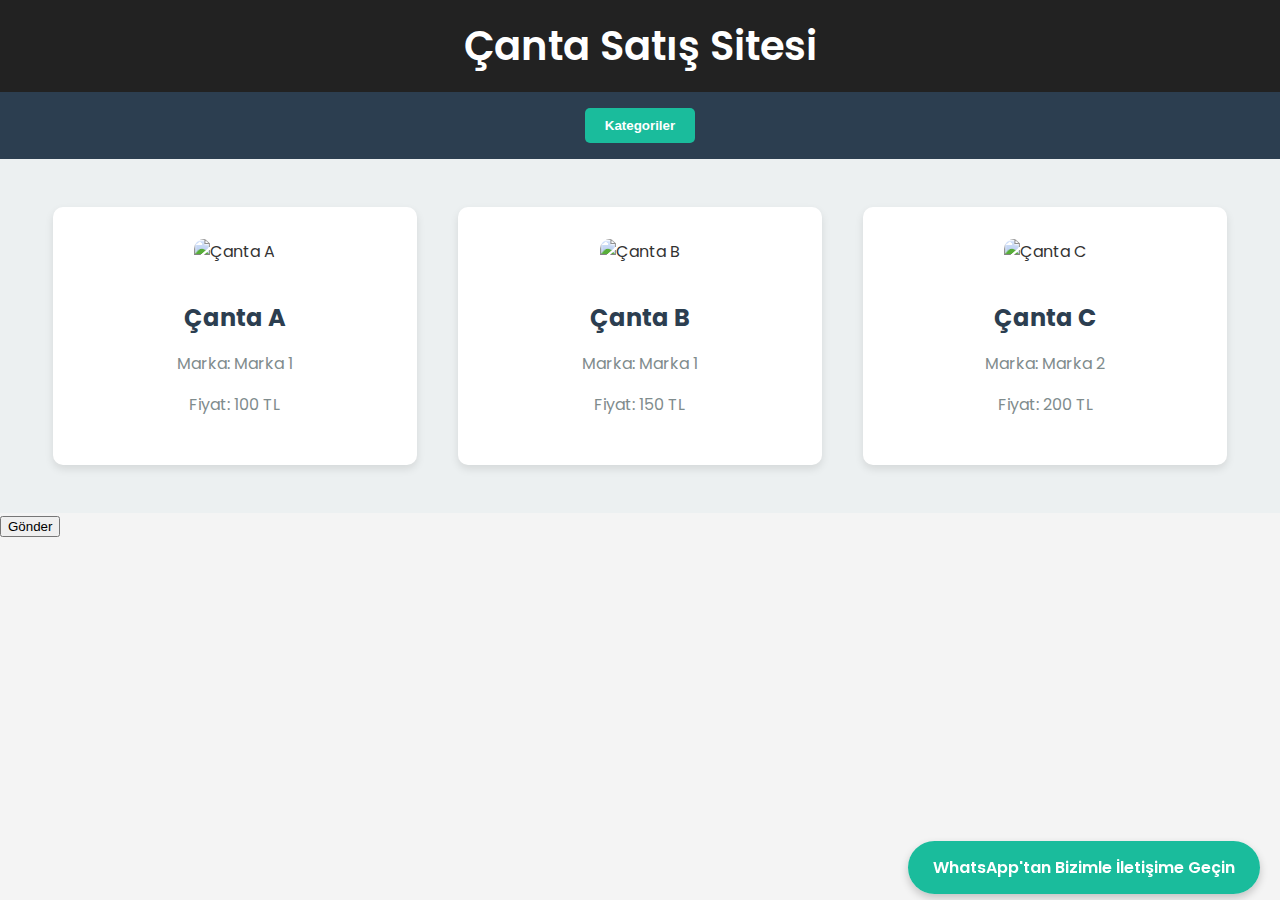
==== index.html @ e2e93fa5 "index, script ve style eklendi" ====
<!DOCTYPE html>
<html lang="tr">
    <head>
        <meta charset="UTF-8">
        <meta name="viewport" content="width=device-width, initial-scale=1.0">
        <title>Çanta Satış Sitesi</title>
        <link
            href="https://fonts.googleapis.com/css2?family=Poppins:wght@300;400;600&display=swap"
            rel="stylesheet">
        <link rel="stylesheet" href="style.css">
    </head>
    <body>
        <header>
            <h1>Çanta Satış Sitesi</h1>
        </header>

        <nav>
            <div class="dropdown">
                <button class="dropdown-button">Kategoriler</button>
                <ul id="categories" class="dropdown-content">
                    <!-- Kategoriler buraya gelecek -->
                </ul>
            </div>
        </nav>

        <main>
            <section id="product-list">
                <!-- Ürünler buraya gelecek -->
            </section>
        </main>

        <div id="whatsapp-chat">
            <a href="https://wa.me/90XXXXXXXXXX" target="_blank">WhatsApp'tan
                Bizimle İletişime Geçin</a>
        </div>

        <form>
            <button type="submit">Gönder</button>
        </form>

        <script src="script.js"></script>
    </body>
</html>
---- style.css ----
/* Genel Gövde */
body {
    font-family: 'Poppins', sans-serif;
    background-color: #f4f4f4;
    color: #333;
    margin: 0;
    padding: 0;
}

/* Başlık */
header {
    background-color: #222;
    color: #ffffff;
    padding: 1rem;
    text-align: center;
}

header h1 {
    font-size: 2.5rem;
    font-weight: 600;
    margin: 0;
}

/* Navigasyon */
nav {
    background-color: #2c3e50;
    padding: 1rem;
    text-align: center;
}

.dropdown {
    position: relative;
    display: inline-block;
}

.dropdown-button {
    background-color: #1abc9c;
    color: white;
    padding: 10px 20px;
    font-weight: 600;
    border: none;
    border-radius: 5px;
    cursor: pointer;
    transition: background-color 0.3s ease;
}

.dropdown-button:hover {
    background-color: #16a085;
}

.dropdown-content {
    display: none;
    position: absolute;
    background-color: #f1f1f1;
    min-width: 160px;
    box-shadow: 0px 8px 16px 0px rgba(0,0,0,0.2);
    z-index: 1;
    list-style: none;
    margin: 0;
    padding: 0;
    border-radius: 5px;
}

.dropdown-content li {
    padding: 12px 16px;
}

.dropdown-content li a {
    color: #333;
    text-decoration: none;
    display: block;
}

.dropdown-content li a:hover {
    background-color: #ddd;
}

.dropdown:hover .dropdown-content {
    display: block;
}

/* Ana İçerik */
main {
    padding: 3rem;
    background-color: #ecf0f1;
}

#product-list {
    display: flex;
    flex-wrap: wrap;
    justify-content: space-around;
    gap: 2rem;
}

.product-item {
    background-color: #ffffff;
    border-radius: 10px;
    box-shadow: 0 4px 8px rgba(0, 0, 0, 0.1);
    padding: 2rem;
    text-align: center;
    transition: transform 0.3s ease, box-shadow 0.3s ease;
    width: 300px;
}

.product-item:hover {
    transform: scale(1.05);
    box-shadow: 0 8px 16px rgba(0, 0, 0, 0.2);
}

.product-item h2 {
    font-size: 1.5rem;
    color: #2c3e50;
    margin-bottom: 0.5rem;
}

.product-item p {
    font-size: 1rem;
    color: #7f8c8d;
    margin-bottom: 1rem;
}

.product-image {
    width: 100%;
    height: auto;
    border-radius: 10px;
    margin-bottom: 1rem;
}

/* WhatsApp Sohbet Butonu */
#whatsapp-chat {
    position: fixed;
    right: 20px;
    bottom: 20px;
}

#whatsapp-chat a {
    background-color: #1abc9c;
    color: #ffffff;
    padding: 15px 25px;
    border-radius: 50px;
    box-shadow: 0 4px 8px rgba(0, 0, 0, 0.2);
    text-decoration: none;
    font-weight: 600;
    transition: background-color 0.3s ease;
}

#whatsapp-chat a:hover {
    background-color: #16a085;
}

/* Mobil Uyumlu Tasarım */
@media (max-width: 768px) {
    nav ul {
        flex-direction: column;
    }

    #product-list {
        flex-direction: column;
        align-items: center;
    }

    .product-item {
        width: 90%;
    }
}
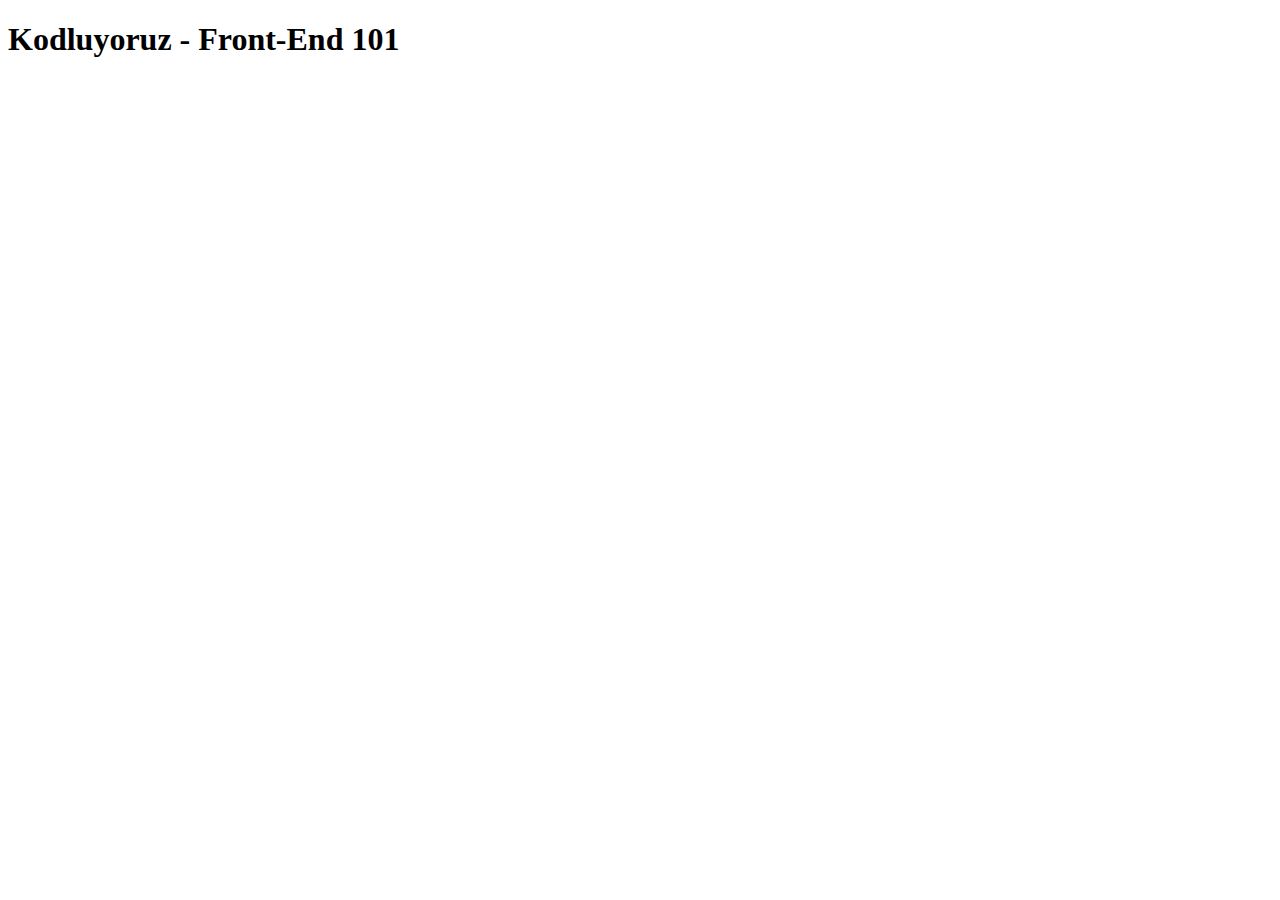
==== commit 1d7360d4: "lesson 5 added" ====
--- a/index.html
+++ b/index.html
@@ -1,43 +1,23 @@
 <!DOCTYPE html>
-<html lang="tr">
+<html lang="en">
     <head>
         <meta charset="UTF-8">
         <meta name="viewport" content="width=device-width, initial-scale=1.0">
-        <title>Çanta Satış Sitesi</title>
-        <link
-            href="https://fonts.googleapis.com/css2?family=Poppins:wght@300;400;600&display=swap"
-            rel="stylesheet">
-        <link rel="stylesheet" href="style.css">
+        <title>Kodluyoruz - Front-End 101</title>
     </head>
     <body>
-        <header>
-            <h1>Çanta Satış Sitesi</h1>
-        </header>
+        <h1>Kodluyoruz - Front-End 101</h1>
+        <!--
+        Not:
+        Her çalışma için ayrı ayrı JS dosyaları oluşturuldu
+        ve yorum satırına alındı. İlgili JS dosyasını çalıştırmak için
+        yorum satırından çıkarmanız yeterli olacaktır.    
+    -->
 
-        <nav>
-            <div class="dropdown">
-                <button class="dropdown-button">Kategoriler</button>
-                <ul id="categories" class="dropdown-content">
-                    <!-- Kategoriler buraya gelecek -->
-                </ul>
-            </div>
-        </nav>
-
-        <main>
-            <section id="product-list">
-                <!-- Ürünler buraya gelecek -->
-            </section>
-        </main>
-
-        <div id="whatsapp-chat">
-            <a href="https://wa.me/90XXXXXXXXXX" target="_blank">WhatsApp'tan
-                Bizimle İletişime Geçin</a>
-        </div>
-
-        <form>
-            <button type="submit">Gönder</button>
-        </form>
-
-        <script src="script.js"></script>
+        <!-- ><script src="01-hello-world.js"></script> -->
+        <!-- ><script src="02-degisken-tanimlama.js"></script> -->
+        <!-- ><script src="03-degisken tanimlama-kurallari.js"></script> -->
+        <!-- ><script src="04-number- veri-turu.js"></script>-->
+        <script src="05-boolean-veri-turu.js"></script>
     </body>
-</html>
+</html>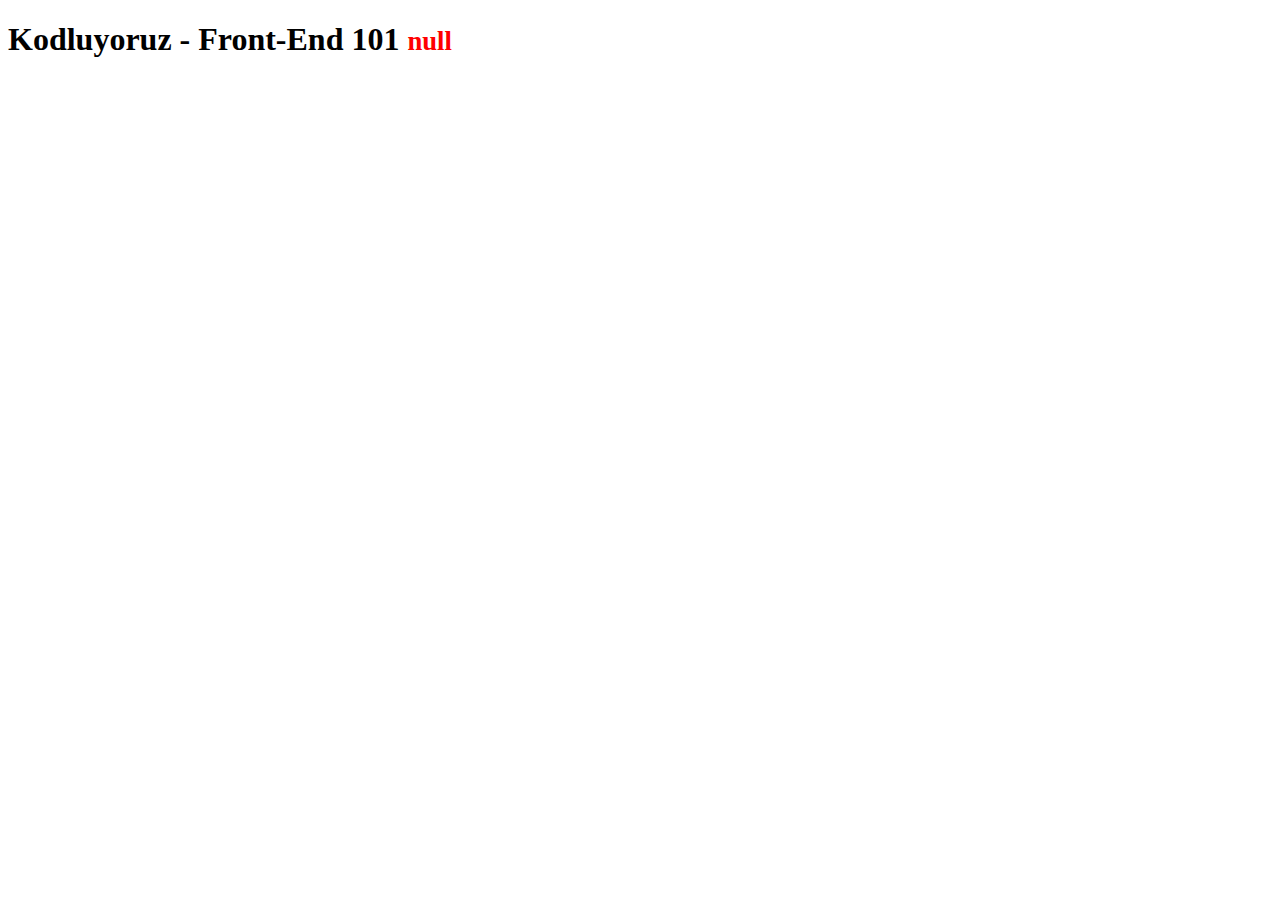
==== commit 23255741: "lesson 10 and 11 added" ====
--- a/index.html
+++ b/index.html
@@ -6,7 +6,17 @@
         <title>Kodluyoruz - Front-End 101</title>
     </head>
     <body>
-        <h1>Kodluyoruz - Front-End 101</h1>
+        <h1 id="greetings">Kodluyoruz - Front-End 101</h1>
+
+        <!--ders 10 işlemleri
+        <h2 id="title">Hello World</h2>
+        <ul id="list">
+            <li>
+                <a href="#" id="kodluyoruzLink">link bilgisi</a>
+            </li>
+        </ul>
+        -->
+
         <!--
         Not:
         Her çalışma için ayrı ayrı JS dosyaları oluşturuldu
@@ -18,6 +28,13 @@
         <!-- ><script src="02-degisken-tanimlama.js"></script> -->
         <!-- ><script src="03-degisken tanimlama-kurallari.js"></script> -->
         <!-- ><script src="04-number- veri-turu.js"></script>-->
-        <script src="05-boolean-veri-turu.js"></script>
+        <!--<script src="05-boolean-veri-turu.js"></script> -->
+        <!--<script src="06-veri-turu-ve-donusumler.js"></script>-->
+        <!--<script src="07-template-literals.js"></script>-->
+        <!--<script src="08-string-veri-turu-islemleri.js"></script>-->
+        <!--<script src="09-document-object-model.js"></script>-->
+        <!--<script src="10-dom-icerisinden-eleman-secimi.js"></script>-->
+        <script src="11-promt-ile-kullanicidan-bilgi-almak.js"></script>
+
     </body>
 </html>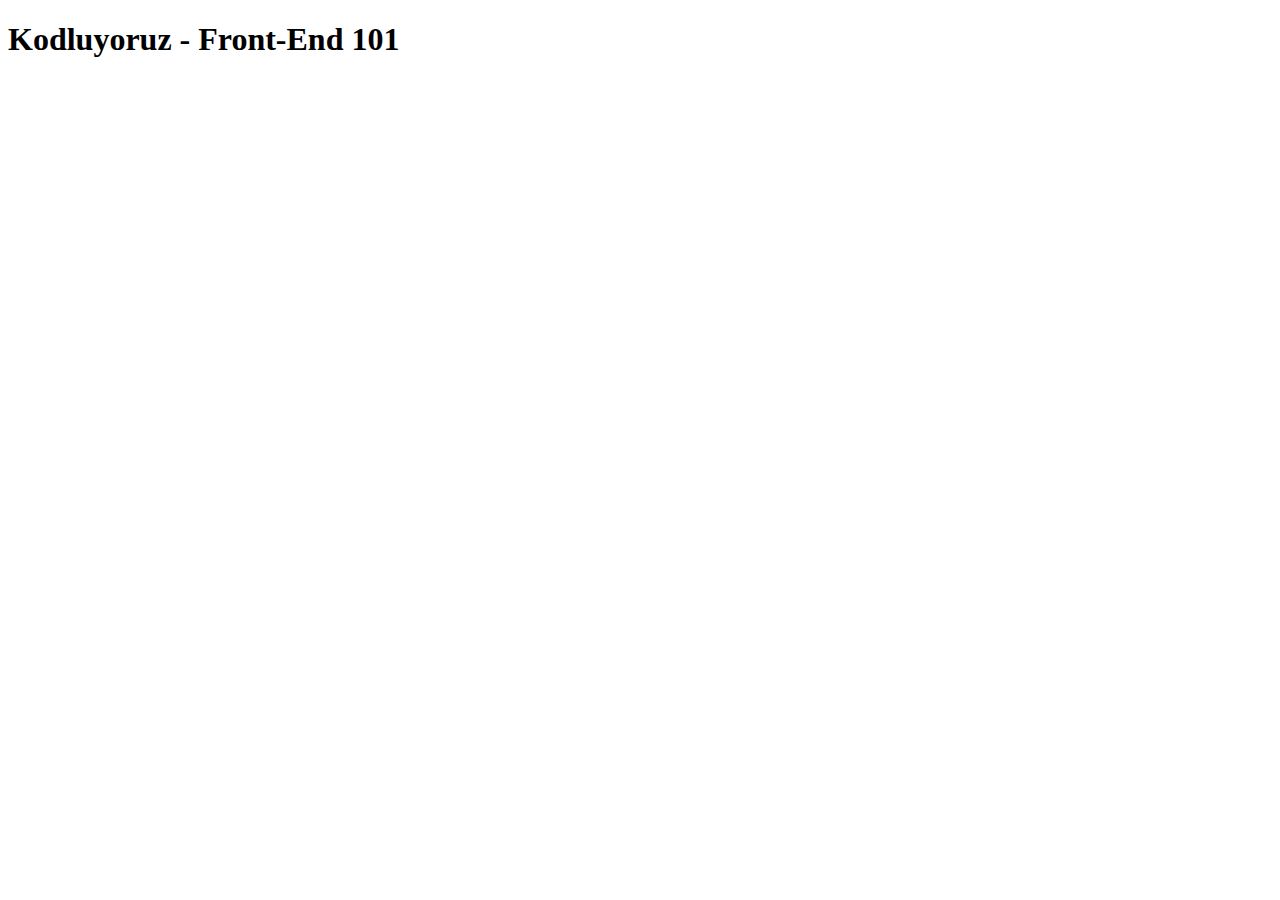
==== commit 46a0c5f2: "lesson 12 added" ====
--- a/index.html
+++ b/index.html
@@ -14,6 +14,14 @@
             <li>
                 <a href="#" id="kodluyoruzLink">link bilgisi</a>
             </li>
+        </ul>
+        -->
+
+        <!--012 - Liste içerisindeki son elemana ulaşmak veya eleman eklemek 
+        <ul id="list">
+            <li>Lorem.</li>
+            <li>Deserunt!</li>
+            <li>Quos!</li>
         </ul>
         -->
 
@@ -34,7 +42,9 @@
         <!--<script src="08-string-veri-turu-islemleri.js"></script>-->
         <!--<script src="09-document-object-model.js"></script>-->
         <!--<script src="10-dom-icerisinden-eleman-secimi.js"></script>-->
-        <script src="11-promt-ile-kullanicidan-bilgi-almak.js"></script>
+        <!--<script src="11-promt-ile-kullanicidan-bilgi-almak.js"></script></script>-->
+        <!--<script
+            src="12-liste-icerisindeki-elemana-ulasmak-veya-eleman-eklemek.js"></script>-->
 
     </body>
 </html>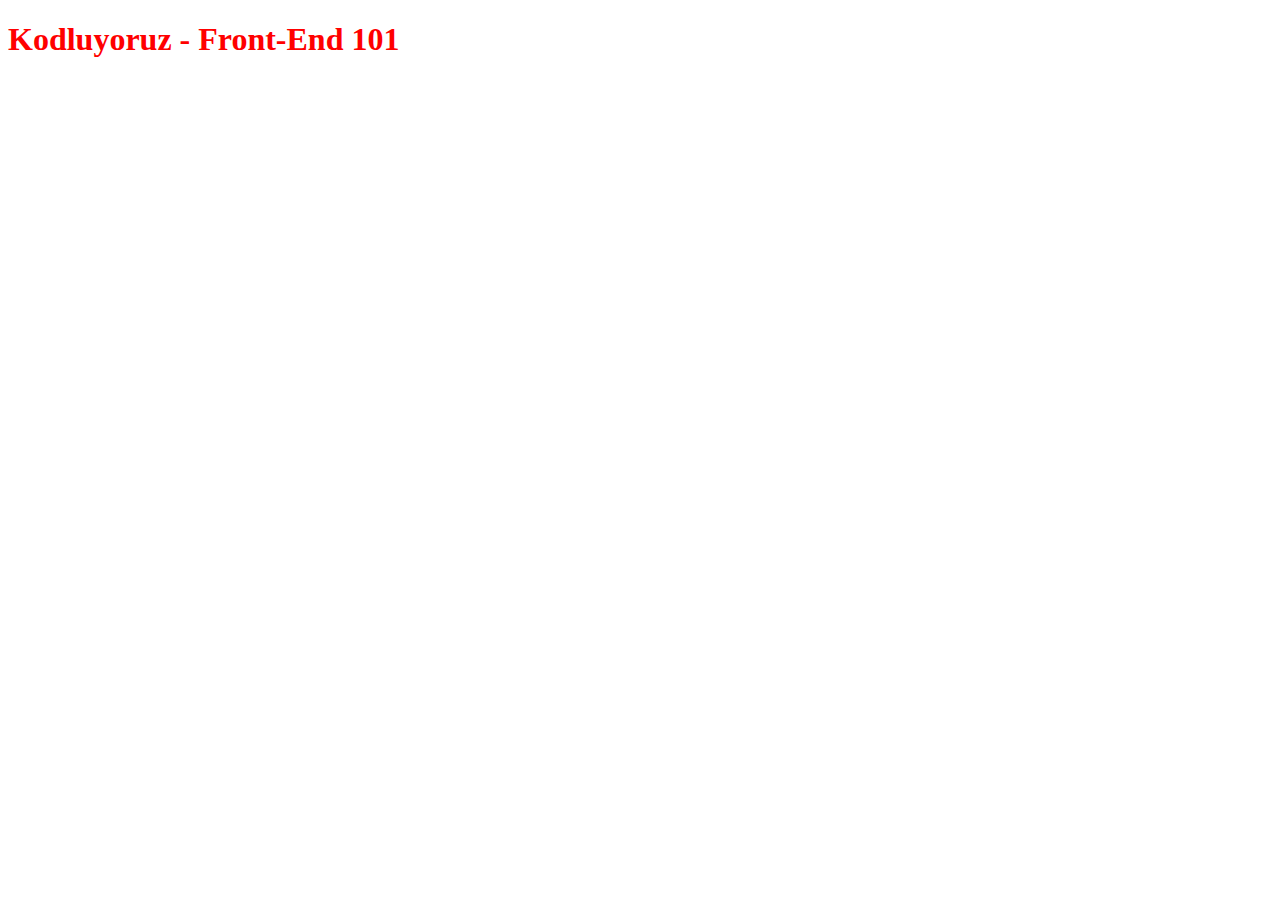
==== commit 3fa8b446: "lesson 13 added" ====
--- a/index.html
+++ b/index.html
@@ -4,6 +4,11 @@
         <meta charset="UTF-8">
         <meta name="viewport" content="width=device-width, initial-scale=1.0">
         <title>Kodluyoruz - Front-End 101</title>
+        <style>
+            .text-primary {
+                color: red;
+            }
+        </style>
     </head>
     <body>
         <h1 id="greetings">Kodluyoruz - Front-End 101</h1>
@@ -45,6 +50,6 @@
         <!--<script src="11-promt-ile-kullanicidan-bilgi-almak.js"></script></script>-->
         <!--<script
             src="12-liste-icerisindeki-elemana-ulasmak-veya-eleman-eklemek.js"></script>-->
-
+        <script src="13-css-class-eklemek-veya-cikarmak.js"></script>
     </body>
 </html>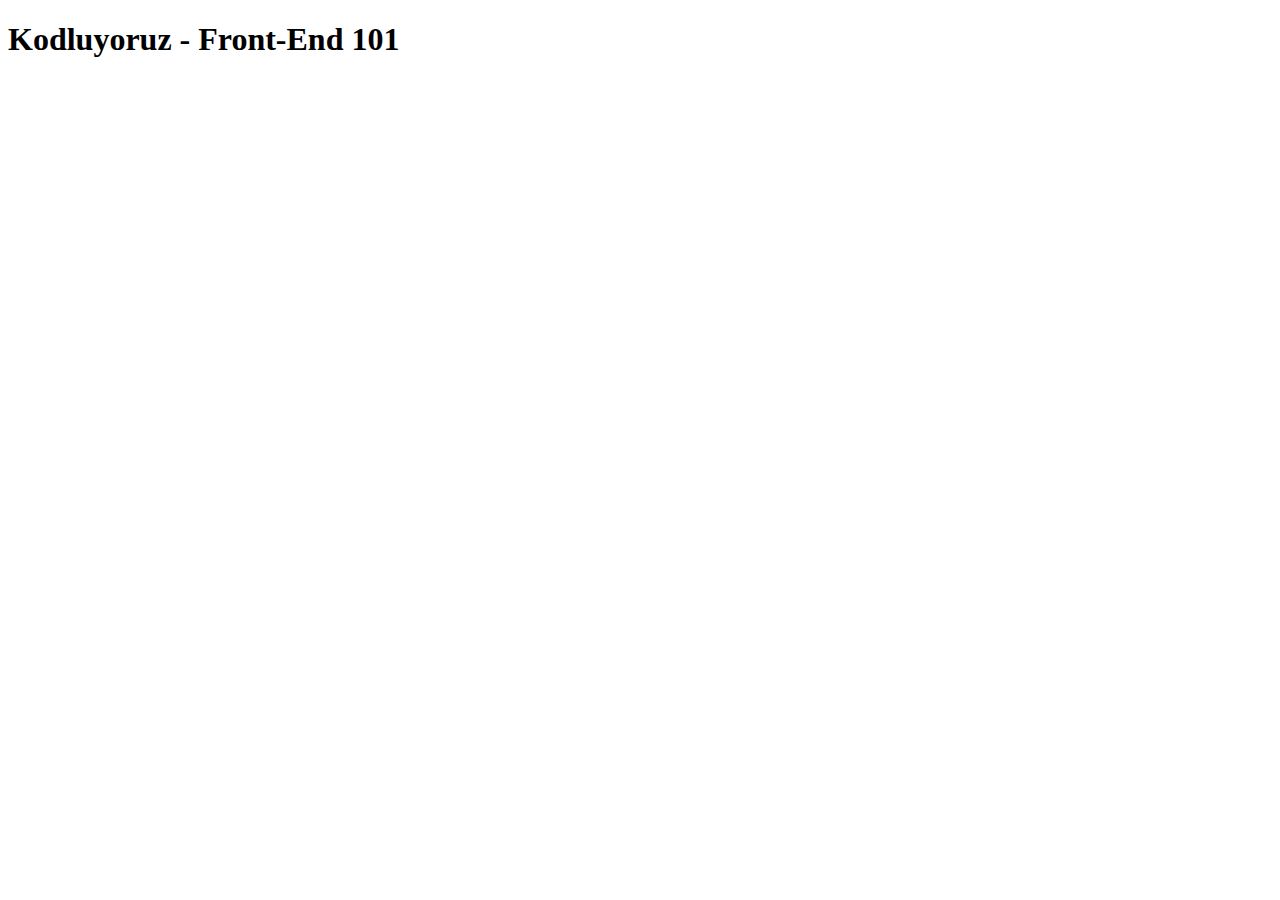
==== commit d4abfb4e: "lesson 14,15,16 and 17 added" ====
--- a/index.html
+++ b/index.html
@@ -12,6 +12,7 @@
     </head>
     <body>
         <h1 id="greetings">Kodluyoruz - Front-End 101</h1>
+        <h2 id="info"></h2>
 
         <!--ders 10 işlemleri
         <h2 id="title">Hello World</h2>
@@ -50,6 +51,8 @@
         <!--<script src="11-promt-ile-kullanicidan-bilgi-almak.js"></script></script>-->
         <!--<script
             src="12-liste-icerisindeki-elemana-ulasmak-veya-eleman-eklemek.js"></script>-->
-        <script src="13-css-class-eklemek-veya-cikarmak.js"></script>
+        <!--<script src="13-css-class-eklemek-veya-cikarmak.js"></script> -->
+        <!--<script src="15-16-kosullarla-calismak.js"></script> -->
+        <script src="17-ternary-operator.js"></script>
     </body>
 </html>